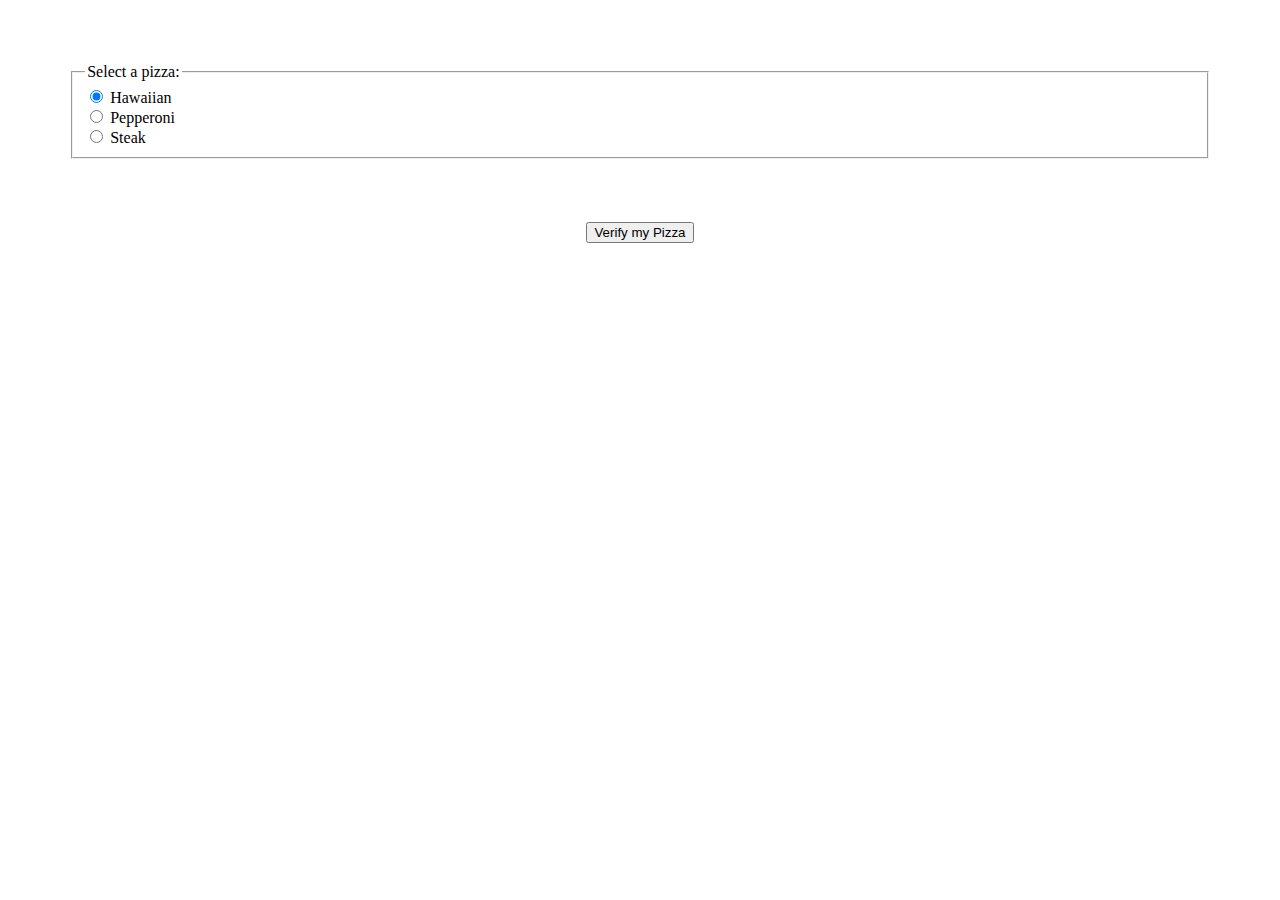
==== pizza.html @ b51c69c7 "Added new files for new html" ====
<!DOCTYPE html>
<html lang="en">

<head>
    <meta charset="UTF-8">
    <meta name="viewport" content="width=device-width, initial-scale=1.0">
    <title>Pizza Selection</title>
    <link rel="stylesheet" href="pizza.css">
</head>

<body>
    <fieldset>
        <legend>Select a pizza:</legend>
        <input type="radio" name="pizza" id="hawaiian" value="5.25" checked> Hawaiian<br>
        <input type="radio" name="pizza" id="pepperoni" value="6.00"> Pepperoni<br>
        <input type="radio" name="pizza" id="steak" value="10.00"> Steak<br>
    </fieldset>
    <button id="btn-pizza" onclick="selectedPizza()">Verify my Pizza</button>

    <script src="app.js"></script>
</body>

</html>
---- pizza.css ----
fieldset {
    margin: 5%;
}
#btn-pizza {
    display: block; /* Make the button a block-level element */
    margin: 0 auto; /* Set horizontal margins to auto to center the button */
    text-align: center; /* Center the text inside the button */
}
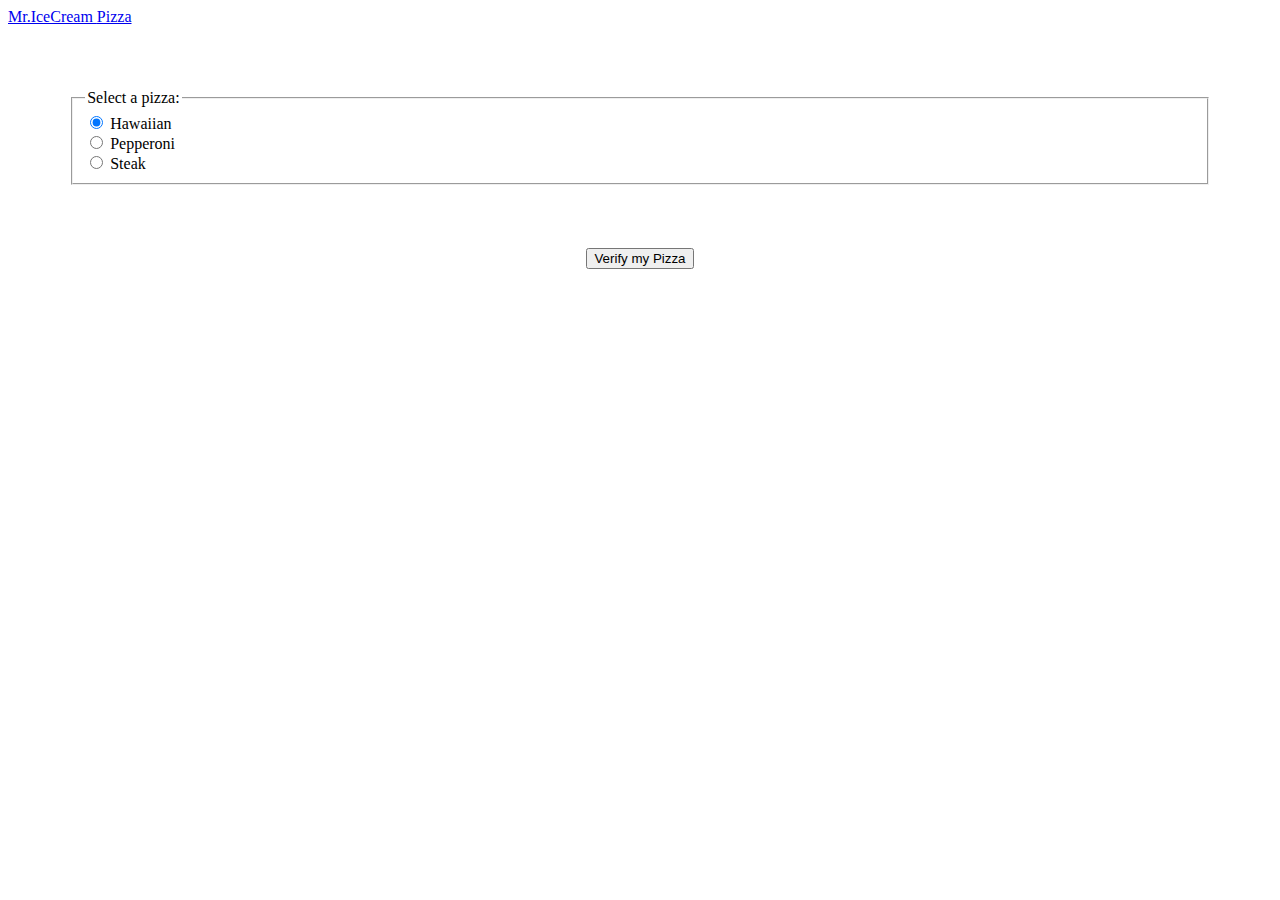
==== commit 90fa36af: "Updates" ====
--- a/pizza.html
+++ b/pizza.html
@@ -6,17 +6,33 @@
     <meta name="viewport" content="width=device-width, initial-scale=1.0">
     <title>Pizza Selection</title>
     <link rel="stylesheet" href="pizza.css">
+   
 </head>
-
 <body>
-    <fieldset>
-        <legend>Select a pizza:</legend>
-        <input type="radio" name="pizza" id="hawaiian" value="5.25" checked> Hawaiian<br>
-        <input type="radio" name="pizza" id="pepperoni" value="6.00"> Pepperoni<br>
-        <input type="radio" name="pizza" id="steak" value="10.00"> Steak<br>
-    </fieldset>
-    <button id="btn-pizza" onclick="selectedPizza()">Verify my Pizza</button>
-
+    <header>
+        <nav>
+            <nav>
+                <div class="container-fluid">
+                    <a class="navbar-brand" href="index.html">
+                        Mr.IceCream
+                    </a>
+                    <a class="navbar-brand" href="pizza.html">
+                        Pizza
+                    </a>
+                </div>
+            </nav>
+        </nav>
+    </header>
+    <main>
+        <fieldset>
+            <legend>Select a pizza:</legend>
+            <input type="radio" name="pizza" id="hawaiian" value="5.25" checked> Hawaiian<br>
+            <input type="radio" name="pizza" id="pepperoni" value="6.00"> Pepperoni<br>
+            <input type="radio" name="pizza" id="steak" value="10.00"> Steak<br>
+        </fieldset>
+        <button id="btn-pizza" onclick="selectedPizza()">Verify my Pizza</button>    
+    </main>
+   
     <script src="app.js"></script>
 </body>
 
